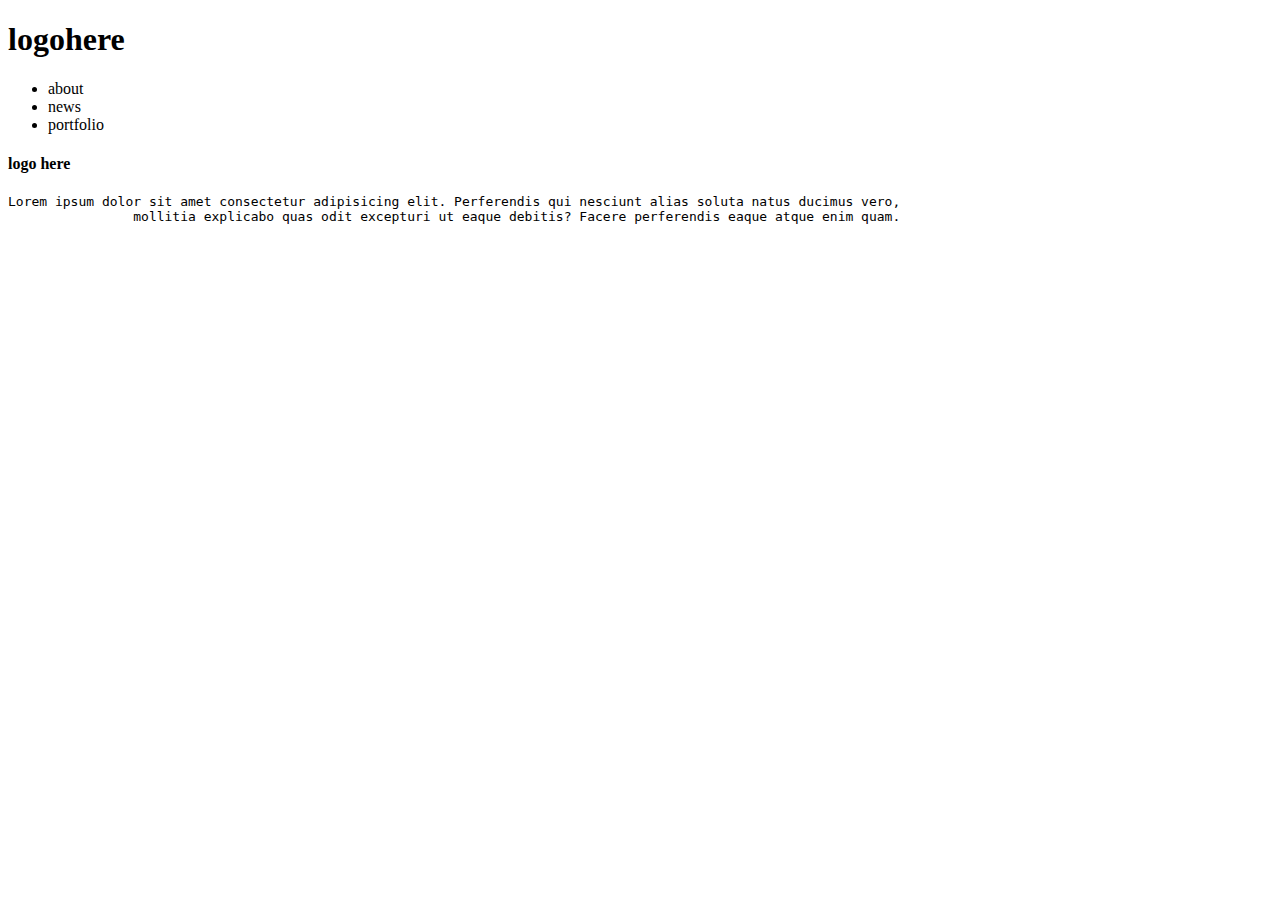
==== layout3.html @ 148a3513 "레이아웃 3작업" ====
<!DOCTYPE html>
<html lang="ko">
<head>
    <meta charset="UTF-8">
    <meta name="viewport" content="width=device-width, initial-scale=1.0">
    <title>layout3</title>
</head>
<body>
    <!-- 헤더탑 -->
    <div class="headertop">
        <div class="headertopgrid">
            <i></i>
        </div>
    </div>
    <!-- 헤더 -->
     <div class="header">
        <div class="headergrid">
            <h1>logohere</h1>
            <ul>
                <li>about</li>
                <li>news</li>
                <li>portfolio</li>
            </ul>
        </div>
     </div>
     <!-- 컨텐츠1 -->
     <div class="content cnt1">
        <div class="contentgrid">
            <div class="header"></div>
            <div class="section"></div>
        </div>
     </div>
     <!-- 컨텐츠2 -->
     <div class="content cnt2">
        <dic class="contentgrid">
            <div class="header"></div>
            <div class="section"></div>
        </dic>
     </div>
     <!-- 컨텐츠3 -->
    <div class="content cnt3">
        <dic class="contentgrid">
            <div class="header"></div>
            <div class="section"></div>
        </dic>
    </div>
     <!-- 푸터 -->
      <div class="footer">
        <div class="footergrid">
            <h4>logo here</h4>
            <pre>Lorem ipsum dolor sit amet consectetur adipisicing elit. Perferendis qui nesciunt alias soluta natus ducimus vero, 
                mollitia explicabo quas odit excepturi ut eaque debitis? Facere perferendis eaque atque enim quam.</pre>
        </div>
      </div>
</body>
</html>
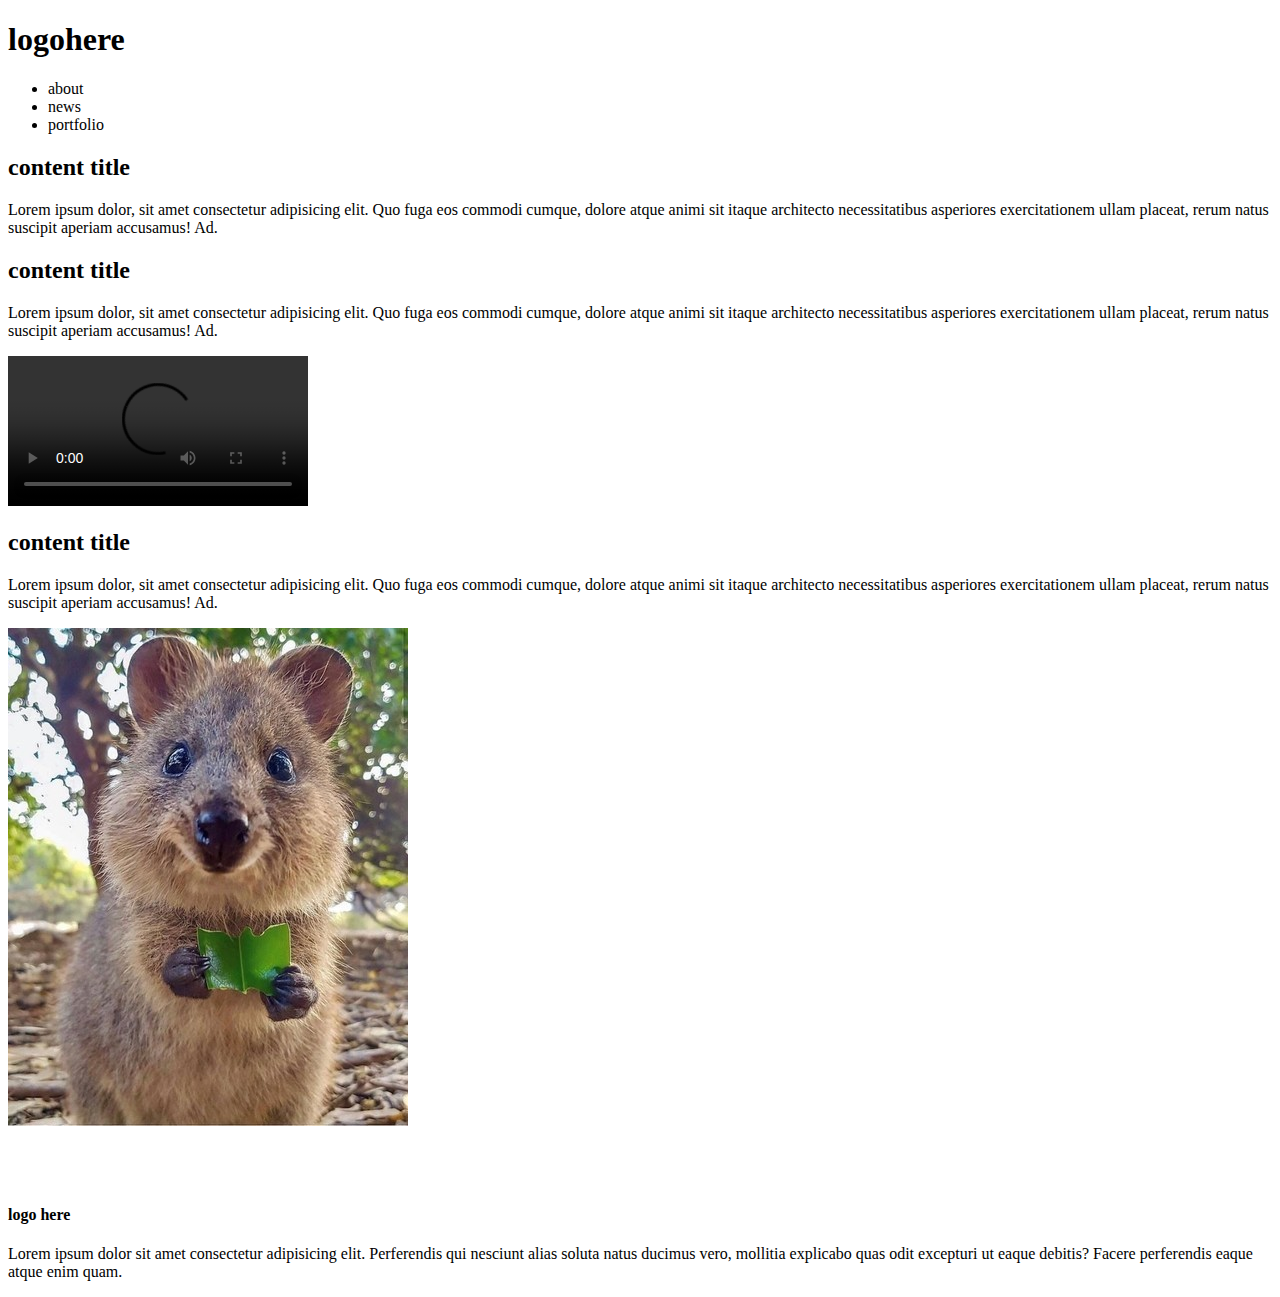
==== commit 7238c10a: "레이아웃 3작업" ====
--- a/layout3.html
+++ b/layout3.html
@@ -26,30 +26,67 @@
      <!-- 컨텐츠1 -->
      <div class="content cnt1">
         <div class="contentgrid">
-            <div class="header"></div>
-            <div class="section"></div>
+            <div class="header">
+                <h2>content title</h2>
+                <p>Lorem ipsum dolor, sit amet consectetur adipisicing elit. Quo fuga eos commodi cumque,
+                     dolore atque animi sit itaque architecto necessitatibus asperiores exercitationem ullam placeat, rerum natus suscipit aperiam accusamus! Ad.</p>
+            </div>
+            <div class="section">
+                <div class="arttop"></div>
+                <div class="artbottom"></div>
+            </div>
         </div>
      </div>
      <!-- 컨텐츠2 -->
      <div class="content cnt2">
         <dic class="contentgrid">
-            <div class="header"></div>
-            <div class="section"></div>
+            <div class="header">
+                <h2>content title</h2>
+                <p>Lorem ipsum dolor, sit amet consectetur adipisicing elit. Quo fuga eos commodi cumque,
+                     dolore atque animi sit itaque architecto necessitatibus asperiores exercitationem ullam placeat, rerum natus suscipit aperiam accusamus! Ad.</p>
+            </div>
+            <div class="section">
+                <div class="article"></div>
+                <video src="./images/232205_medium.mp4" controls>비디오에 대한 설명</video>
+                <div class="texts"></div>
+            </div>
         </dic>
      </div>
      <!-- 컨텐츠3 -->
     <div class="content cnt3">
         <dic class="contentgrid">
-            <div class="header"></div>
-            <div class="section"></div>
+            <div class="header">
+                <h2>content title</h2>
+                <p>Lorem ipsum dolor, sit amet consectetur adipisicing elit. Quo fuga eos commodi cumque,
+                     dolore atque animi sit itaque architecto necessitatibus asperiores exercitationem ullam placeat, rerum natus suscipit aperiam accusamus! Ad.</p>
+            </div>
+            <div class="section">
+                <div class="article">
+                    <img src="./images/쿼카.jpeg" alt="나뭇잎을 들고 있는 쿼카">
+                    <div class="texts"></div>
+                </div>
+                <div class="article">
+                    <img src="" alt="">
+                    <div class="texts"></div>
+                </div>
+                <div class="article">
+                    <img src="" alt="">
+                    <div class="texts"></div>
+                </div>
+                <div class="article">
+                    <img src="" alt="">
+                    <div class="texts"></div>
+                </div>
+            </div>
         </dic>
     </div>
      <!-- 푸터 -->
       <div class="footer">
         <div class="footergrid">
             <h4>logo here</h4>
-            <pre>Lorem ipsum dolor sit amet consectetur adipisicing elit. Perferendis qui nesciunt alias soluta natus ducimus vero, 
-                mollitia explicabo quas odit excepturi ut eaque debitis? Facere perferendis eaque atque enim quam.</pre>
+            <p>Lorem ipsum dolor sit amet consectetur adipisicing elit. Perferendis qui nesciunt alias soluta natus ducimus vero, 
+                mollitia explicabo quas odit excepturi ut eaque debitis? Facere perferendis eaque atque enim quam.</p>
+                <div class="sns"></div>
         </div>
       </div>
 </body>
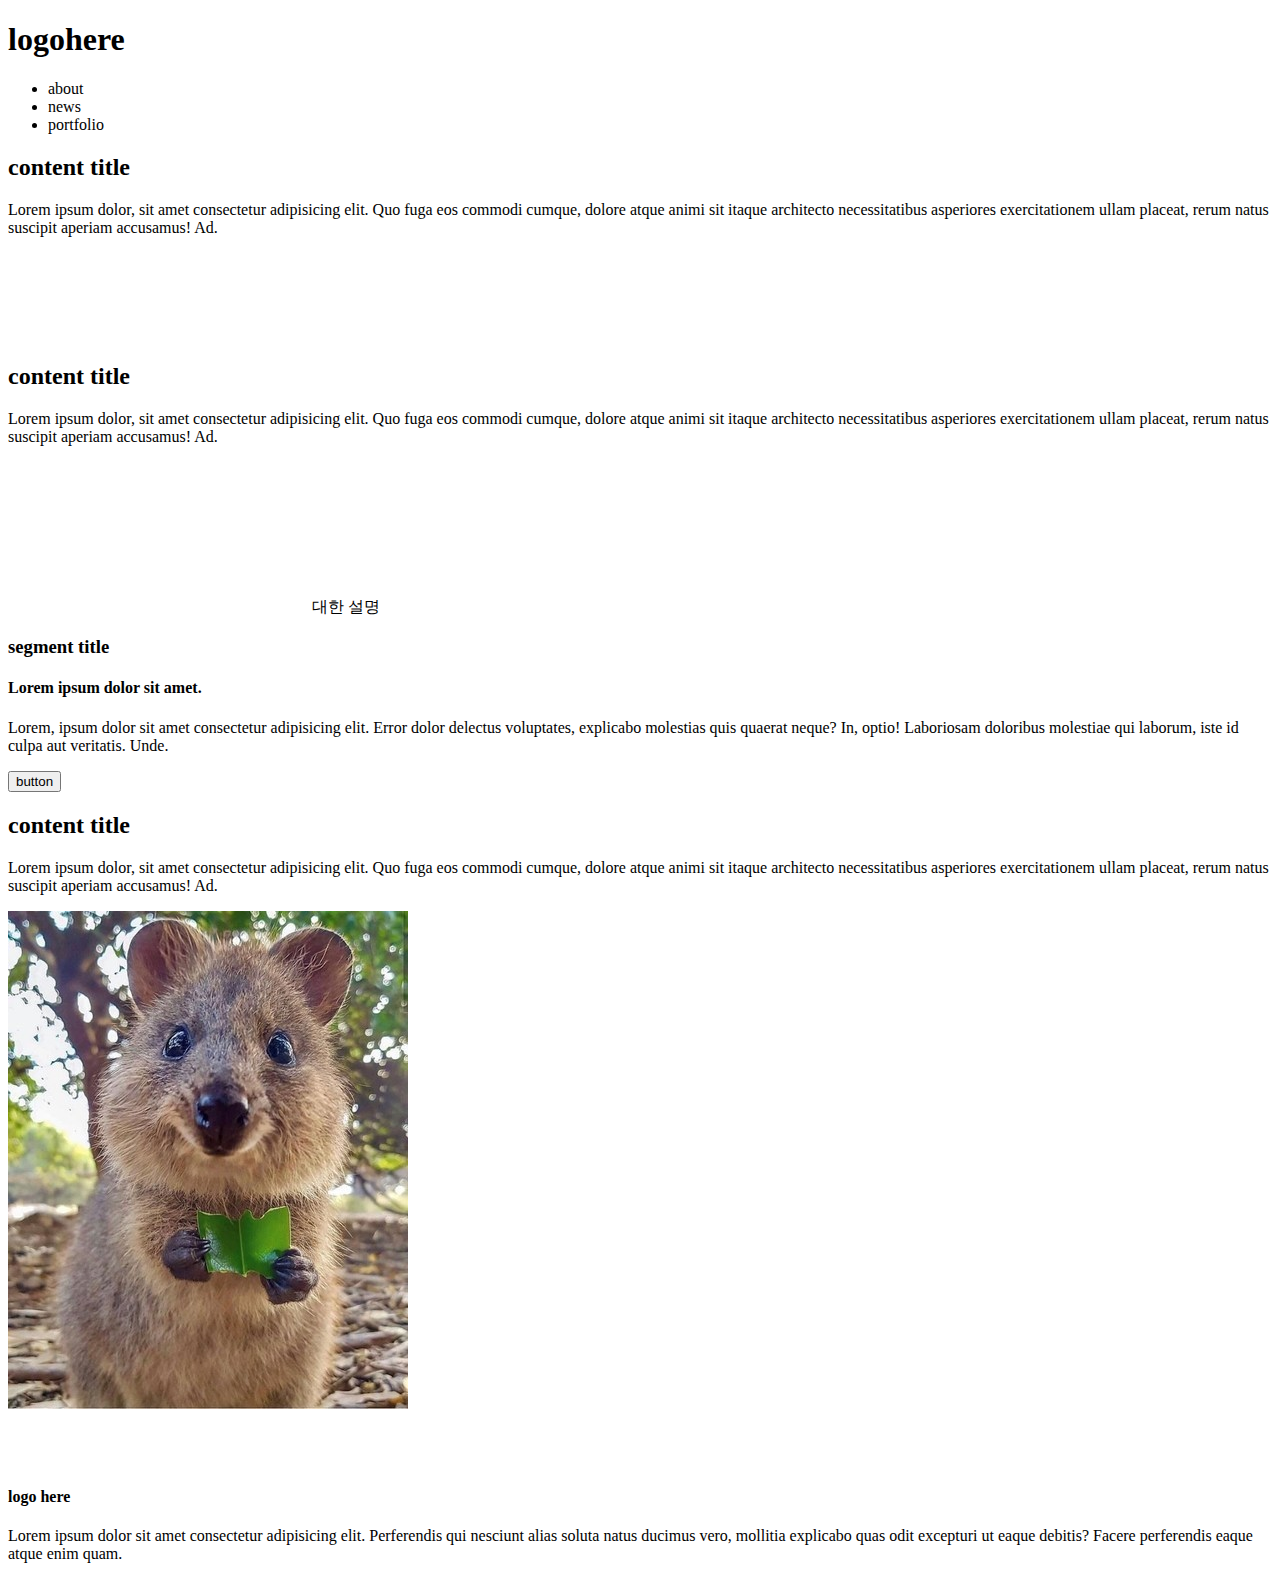
==== commit 274d5448: "레이아웃 3작업" ====
--- a/layout3.html
+++ b/layout3.html
@@ -32,8 +32,32 @@
                      dolore atque animi sit itaque architecto necessitatibus asperiores exercitationem ullam placeat, rerum natus suscipit aperiam accusamus! Ad.</p>
             </div>
             <div class="section">
-                <div class="arttop"></div>
-                <div class="artbottom"></div>
+                <div class="arttop">
+                    <div class="article">
+                        <img src="" alt="">
+                        <div class="texts"></div>
+                    </div>
+                    <div class="article">
+                        <img src="" alt="">
+                        <div class="texts"></div>
+                    </div>
+                </div>
+                <div class="artbottom">
+                    <div class="article">
+                        <div class="article">
+                            <img src="" alt="">
+                            <div class="texts"></div>
+                        </div>
+                        <div class="article">
+                            <img src="" alt="">
+                            <div class="texts"></div>
+                        </div>
+                        <div class="article">
+                            <img src="" alt="">
+                            <div class="texts"></div>
+                        </div>
+                    </div>
+                </div>
             </div>
         </div>
      </div>
@@ -47,8 +71,14 @@
             </div>
             <div class="section">
                 <div class="article"></div>
-                <video src="./images/232205_medium.mp4" controls>비디오에 대한 설명</video>
-                <div class="texts"></div>
+                <video src="./images/232205_medium.mp4" autoplay muted loop></video> 대한 설명</video>
+                <div class="texts">
+                    <h3>segment title</h3>
+                    <h4>Lorem ipsum dolor sit amet.</h4>
+                    <p>Lorem, ipsum dolor sit amet consectetur adipisicing elit. Error dolor delectus voluptates, 
+                        explicabo molestias quis quaerat neque? In, optio! Laboriosam doloribus molestiae qui laborum, iste id culpa aut veritatis. Unde.</p>
+                        <button>button</button>
+                </div>
             </div>
         </dic>
      </div>
@@ -86,7 +116,11 @@
             <h4>logo here</h4>
             <p>Lorem ipsum dolor sit amet consectetur adipisicing elit. Perferendis qui nesciunt alias soluta natus ducimus vero, 
                 mollitia explicabo quas odit excepturi ut eaque debitis? Facere perferendis eaque atque enim quam.</p>
-                <div class="sns"></div>
+                <div class="sns">
+                    <i></i>
+                    <i></i>
+                    <i></i>
+                </div>
         </div>
       </div>
 </body>
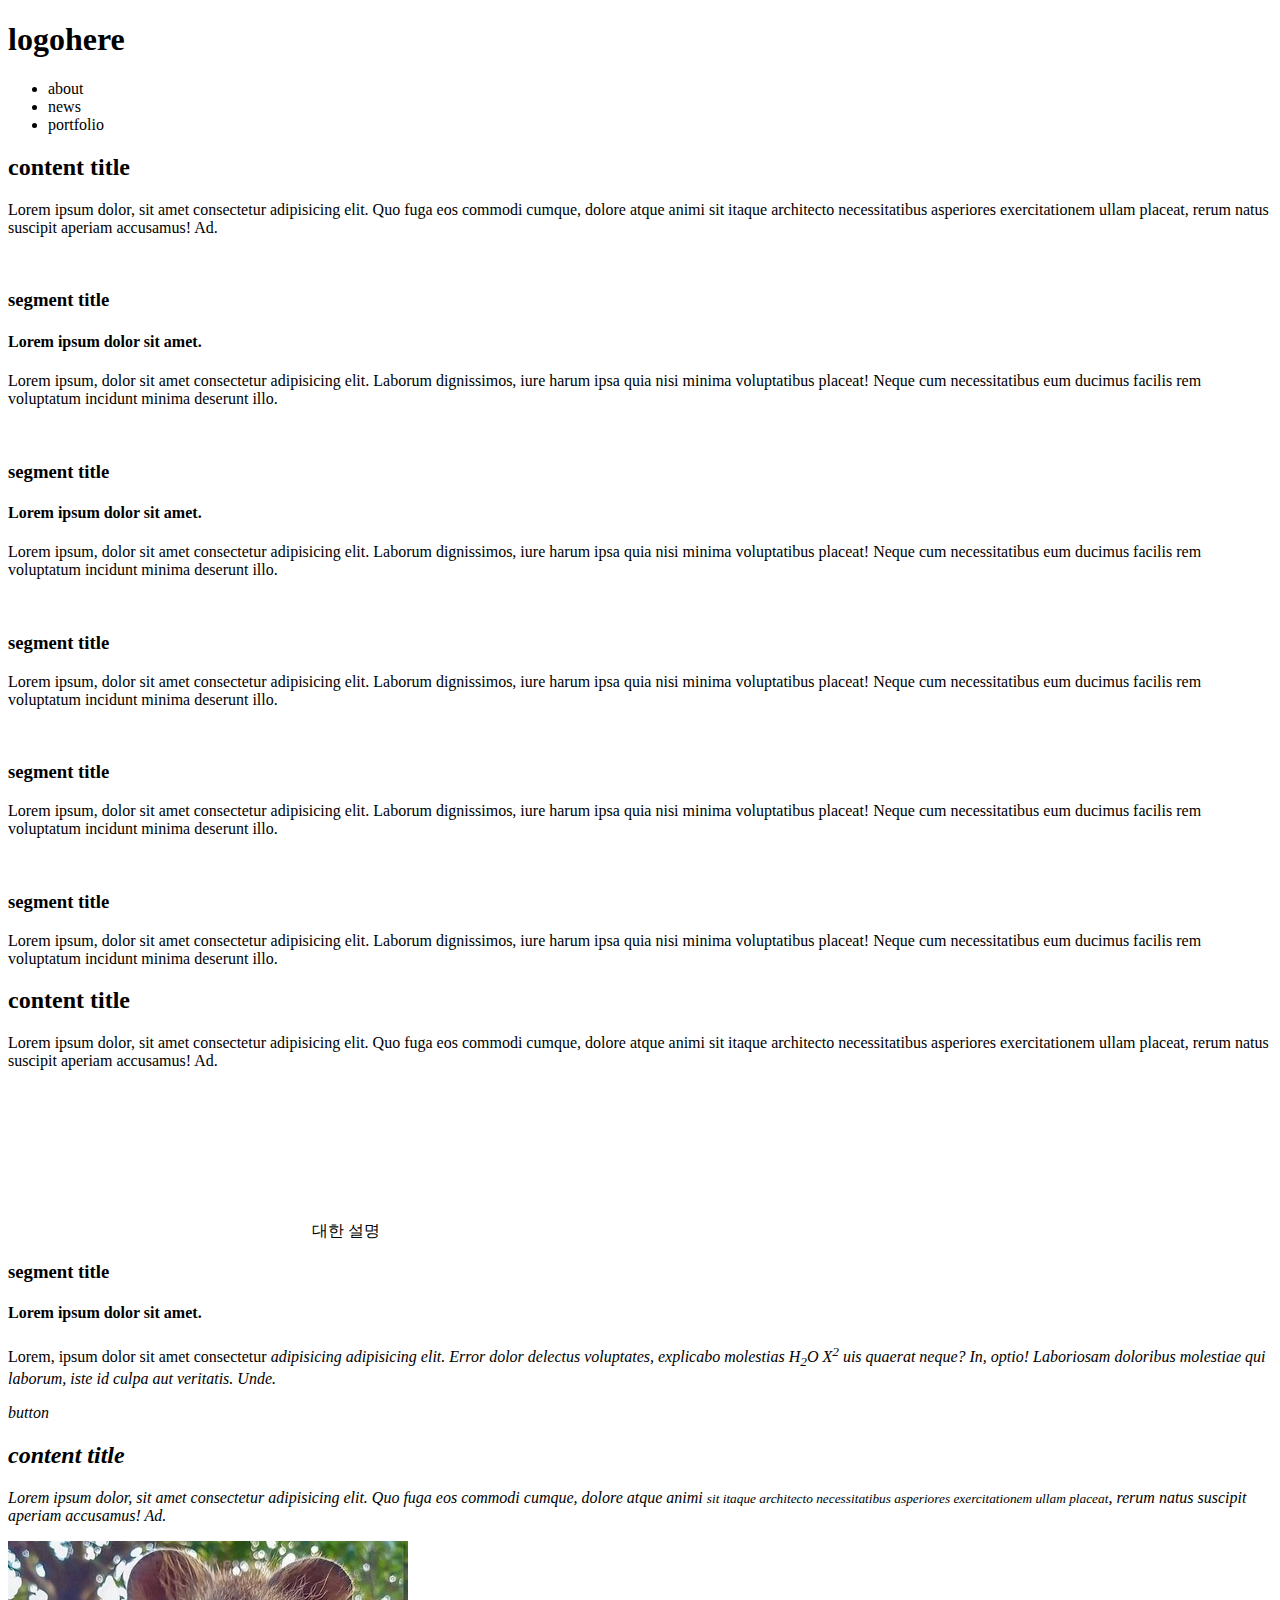
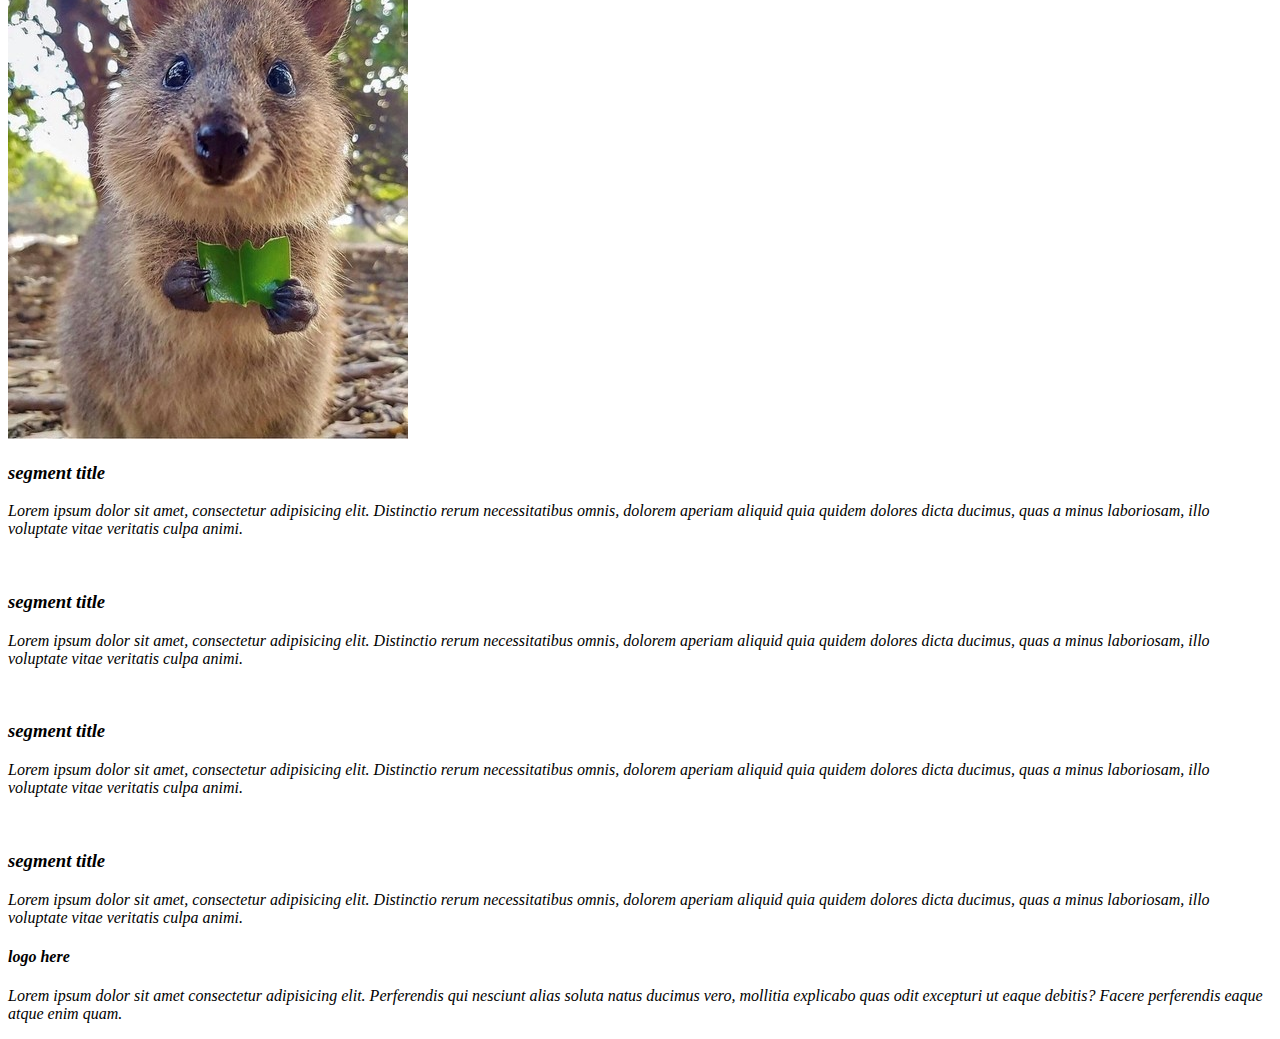
==== commit 6ed7b797: "레이아웃 3작업" ====
--- a/layout3.html
+++ b/layout3.html
@@ -4,6 +4,7 @@
     <meta charset="UTF-8">
     <meta name="viewport" content="width=device-width, initial-scale=1.0">
     <title>layout3</title>
+    <link rel="stylesheet" href="./css/layout3.css">
 </head>
 <body>
     <!-- 헤더탑 -->
@@ -35,26 +36,58 @@
                 <div class="arttop">
                     <div class="article">
                         <img src="" alt="">
-                        <div class="texts"></div>
+                        <div class="texts">
+                            <h3>segment title</h3>
+                            <h4>Lorem ipsum dolor sit amet.</h4>
+                            <p>Lorem ipsum, dolor sit amet consectetur adipisicing elit. Laborum dignissimos,
+                                 iure harum ipsa quia nisi minima voluptatibus placeat! Neque cum necessitatibus eum ducimus facilis rem voluptatum incidunt minima deserunt illo.</p>
+                                 <i></i>
+                                 <i></i>
+                        </div>
                     </div>
                     <div class="article">
                         <img src="" alt="">
-                        <div class="texts"></div>
+                        <div class="texts">
+                            <h3>segment title</h3>
+                            <h4>Lorem ipsum dolor sit amet.</h4>
+                            <p>Lorem ipsum, dolor sit amet consectetur adipisicing elit. Laborum dignissimos,
+                                 iure harum ipsa quia nisi minima voluptatibus placeat! Neque cum necessitatibus eum ducimus facilis rem voluptatum incidunt minima deserunt illo.</p>
+                                 <i></i>
+                                 <i></i>
+                        </div>
                     </div>
                 </div>
                 <div class="artbottom">
                     <div class="article">
                         <div class="article">
                             <img src="" alt="">
-                            <div class="texts"></div>
+                            <div class="texts">
+                                <h3>segment title</h3>
+                                <p>Lorem ipsum, dolor sit amet consectetur adipisicing elit. Laborum dignissimos,
+                                     iure harum ipsa quia nisi minima voluptatibus placeat! Neque cum necessitatibus eum ducimus facilis rem voluptatum incidunt minima deserunt illo.</p>
+                                     <i></i>
+                                     <i></i>
+                            </div>
                         </div>
                         <div class="article">
                             <img src="" alt="">
-                            <div class="texts"></div>
+                            <div class="texts">
+                                <h3>segment title</h3>
+                                <p>Lorem ipsum, dolor sit amet consectetur adipisicing elit. Laborum dignissimos,
+                                     iure harum ipsa quia nisi minima voluptatibus placeat! Neque cum necessitatibus eum ducimus facilis rem voluptatum incidunt minima deserunt illo.</p>
+                                     <i></i>
+                                     <i></i>
+                            </div>
                         </div>
                         <div class="article">
                             <img src="" alt="">
-                            <div class="texts"></div>
+                            <div class="texts">
+                                <h3>segment title</h3>
+                                <p>Lorem ipsum, dolor sit amet consectetur adipisicing elit. Laborum dignissimos,
+                                     iure harum ipsa quia nisi minima voluptatibus placeat! Neque cum necessitatibus eum ducimus facilis rem voluptatum incidunt minima deserunt illo.</p>
+                                     <i></i>
+                                     <i></i>
+                            </div>
                         </div>
                     </div>
                 </div>
@@ -75,9 +108,9 @@
                 <div class="texts">
                     <h3>segment title</h3>
                     <h4>Lorem ipsum dolor sit amet.</h4>
-                    <p>Lorem, ipsum dolor sit amet consectetur adipisicing elit. Error dolor delectus voluptates, 
-                        explicabo molestias quis quaerat neque? In, optio! Laboriosam doloribus molestiae qui laborum, iste id culpa aut veritatis. Unde.</p>
-                        <button>button</button>
+                    <p>Lorem, <span>ipsum</span> dolor sit amet consectetur <i>adipisicing</i> <em>adipisicing</> elit. Error dolor delectus voluptates, 
+                        explicabo molestias H<sub>2</sub>O    X<sup>2</sup>    uis quaerat neque? In, optio! Laboriosam doloribus molestiae qui laborum, iste id culpa aut veritatis. Unde.</p>
+                        <div class="button">button</div>
                 </div>
             </div>
         </dic>
@@ -88,24 +121,40 @@
             <div class="header">
                 <h2>content title</h2>
                 <p>Lorem ipsum dolor, sit amet consectetur adipisicing elit. Quo fuga eos commodi cumque,
-                     dolore atque animi sit itaque architecto necessitatibus asperiores exercitationem ullam placeat, rerum natus suscipit aperiam accusamus! Ad.</p>
+                     dolore atque animi <small>sit itaque architecto necessitatibus asperiores exercitationem ullam placeat</small>, rerum natus suscipit aperiam accusamus! Ad.</p>
             </div>
             <div class="section">
                 <div class="article">
                     <img src="./images/쿼카.jpeg" alt="나뭇잎을 들고 있는 쿼카">
-                    <div class="texts"></div>
+                    <div class="texts">
+                        <h3>segment title</h3>
+                        <p>Lorem ipsum dolor sit amet, consectetur adipisicing elit. Distinctio rerum necessitatibus omnis,
+                             dolorem aperiam aliquid quia quidem dolores dicta ducimus, quas a minus laboriosam, illo voluptate vitae veritatis culpa animi.</p>
+                    </div>
                 </div>
                 <div class="article">
                     <img src="" alt="">
-                    <div class="texts"></div>
+                    <div class="texts">
+                        <h3>segment title</h3>
+                        <p>Lorem ipsum dolor sit amet, consectetur adipisicing elit. Distinctio rerum necessitatibus omnis,
+                             dolorem aperiam aliquid quia quidem dolores dicta ducimus, quas a minus laboriosam, illo voluptate vitae veritatis culpa animi.</p>
+                    </div>
                 </div>
                 <div class="article">
                     <img src="" alt="">
-                    <div class="texts"></div>
+                    <div class="texts">
+                        <h3>segment title</h3>
+                        <p>Lorem ipsum dolor sit amet, consectetur adipisicing elit. Distinctio rerum necessitatibus omnis,
+                             dolorem aperiam aliquid quia quidem dolores dicta ducimus, quas a minus laboriosam, illo voluptate vitae veritatis culpa animi.</p>
+                    </div>
                 </div>
                 <div class="article">
                     <img src="" alt="">
-                    <div class="texts"></div>
+                    <div class="texts">
+                        <h3>segment title</h3>
+                        <p>Lorem ipsum dolor sit amet, consectetur adipisicing elit. Distinctio rerum necessitatibus omnis,
+                             dolorem aperiam aliquid quia quidem dolores dicta ducimus, quas a minus laboriosam, illo voluptate vitae veritatis culpa animi.</p>
+                    </div>
                 </div>
             </div>
         </dic>
--- a/css/layout3.css
+++ b/css/layout3.css
@@ -0,0 +1,28 @@
+/* 헤더탑 */
+div.hdrtop{}
+div.hdrtop>div.hdrtopgrid{}
+div.hdrtop>div.hdrtopgrid>i{}
+
+/* 헤더 */
+div.header{}
+div.header>div.headergrid{}
+div.header>div.headergrid>h1{}
+div.header>div.headergrid>ul{}
+div.header>div.headergrid>ul>li{}
+
+/* 컨텐츠1 */
+div.content.cnt1{}
+div.content.cnt1>div.contentgrid{}
+div.content.cnt1>div.contentgrid>div.header{}
+div.content.cnt1>div.contentgrid>div.header>h2{}
+div.content.cnt1>div.contentgrid>div.header>p{}
+div.content.cnt1>div.contentgrid>div.section{}
+div.content.cnt1>div.contentgrid>div.section>div.arttop{}
+div.content.cnt1>div.contentgrid>div.section>div.arttop>div.article{}
+div.content.cnt1>div.contentgrid>div.section>div.arttop>div.article>img{}
+div.content.cnt1>div.contentgrid>div.section>div.arttop>div.article>div.texts{}
+div.content.cnt1>div.contentgrid>div.section>div.arttop>div.article>div.texts>h3{}
+div.content.cnt1>div.contentgrid>div.section>div.arttop>div.article>div.texts>p{}
+div.content.cnt1>div.contentgrid>div.section>div.arttop>div.article>div.texts>div.icons{}
+div.content.cnt1>div.contentgrid>div.section>div.arttop>div.article>div.texts>div.icons>i{}
+div.content.cnt1>div.contentgrid>div.section>div.artbottom{}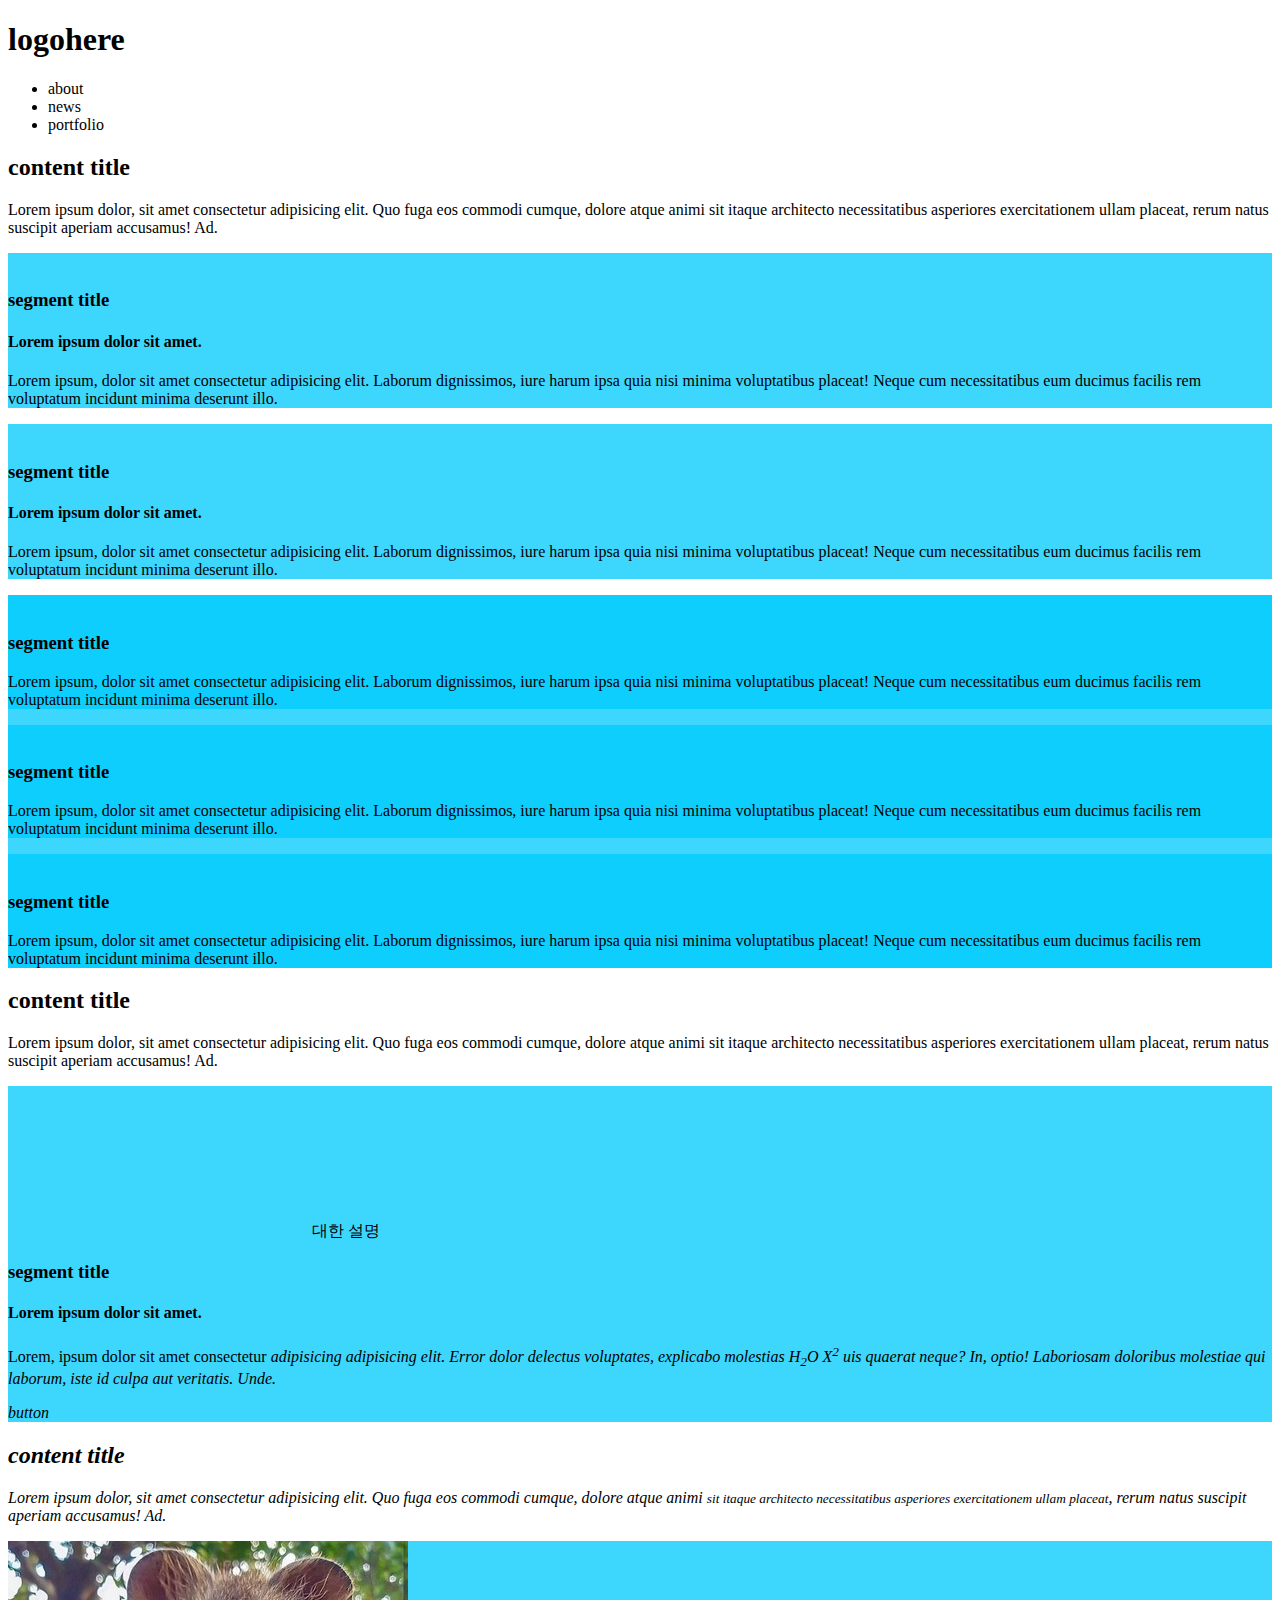
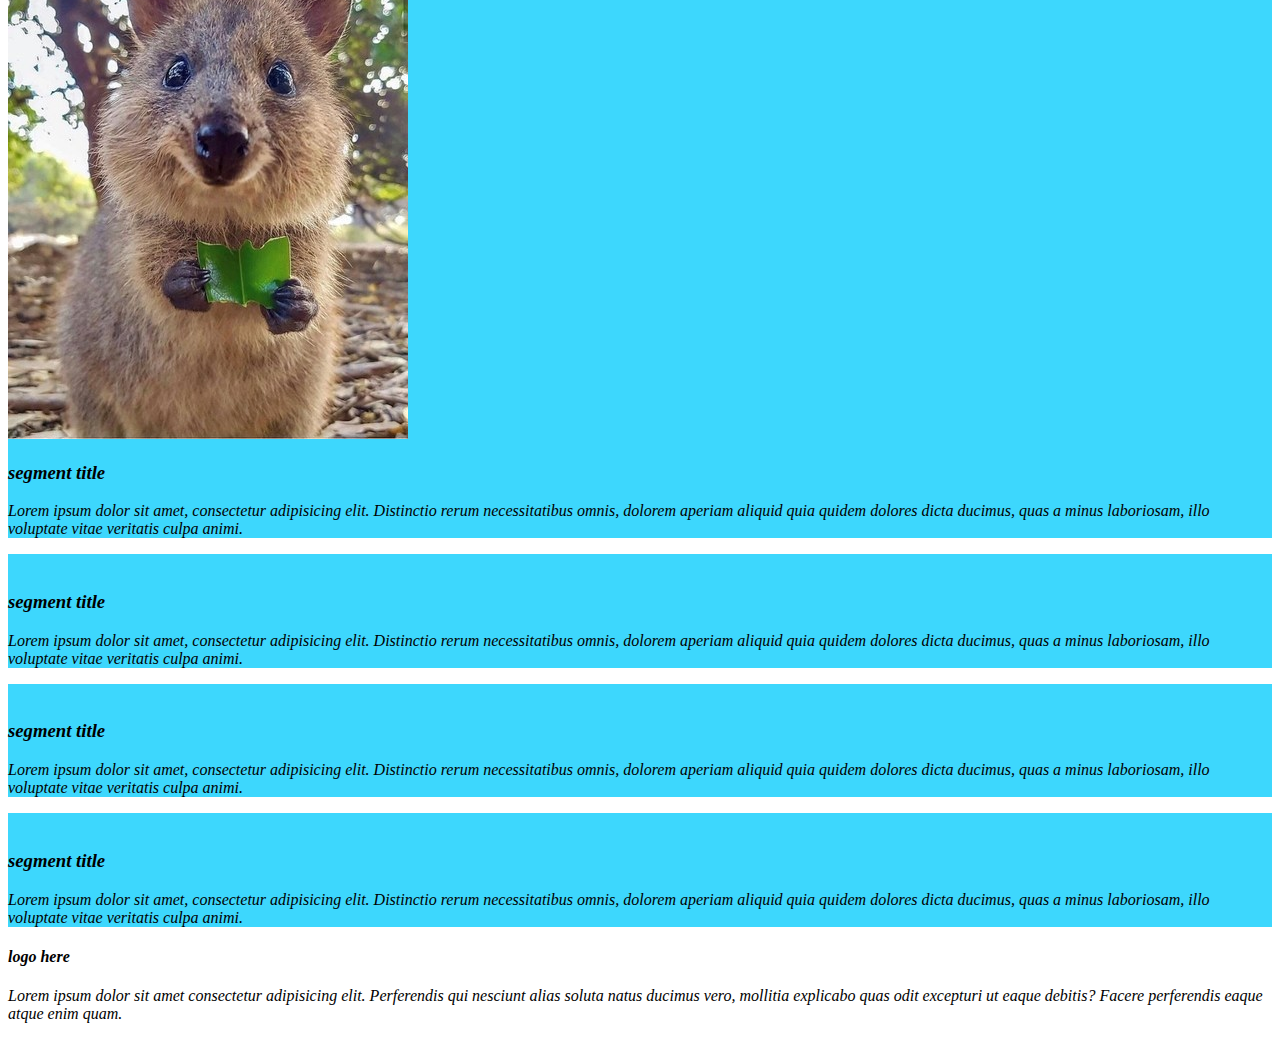
==== commit 5822f7c2: "커밋" ====
--- a/layout3.html
+++ b/layout3.html
@@ -1,11 +1,13 @@
 <!DOCTYPE html>
 <html lang="ko">
+
 <head>
     <meta charset="UTF-8">
     <meta name="viewport" content="width=device-width, initial-scale=1.0">
     <title>layout3</title>
     <link rel="stylesheet" href="./css/layout3.css">
 </head>
+
 <body>
     <!-- 헤더탑 -->
     <div class="headertop">
@@ -14,7 +16,7 @@
         </div>
     </div>
     <!-- 헤더 -->
-     <div class="header">
+    <div class="header">
         <div class="headergrid">
             <h1>logohere</h1>
             <ul>
@@ -23,14 +25,15 @@
                 <li>portfolio</li>
             </ul>
         </div>
-     </div>
-     <!-- 컨텐츠1 -->
-     <div class="content cnt1">
+    </div>
+    <!-- 컨텐츠1 -->
+    <div class="content cnt1">
         <div class="contentgrid">
             <div class="header">
                 <h2>content title</h2>
                 <p>Lorem ipsum dolor, sit amet consectetur adipisicing elit. Quo fuga eos commodi cumque,
-                     dolore atque animi sit itaque architecto necessitatibus asperiores exercitationem ullam placeat, rerum natus suscipit aperiam accusamus! Ad.</p>
+                    dolore atque animi sit itaque architecto necessitatibus asperiores exercitationem ullam placeat,
+                    rerum natus suscipit aperiam accusamus! Ad.</p>
             </div>
             <div class="section">
                 <div class="arttop">
@@ -40,9 +43,10 @@
                             <h3>segment title</h3>
                             <h4>Lorem ipsum dolor sit amet.</h4>
                             <p>Lorem ipsum, dolor sit amet consectetur adipisicing elit. Laborum dignissimos,
-                                 iure harum ipsa quia nisi minima voluptatibus placeat! Neque cum necessitatibus eum ducimus facilis rem voluptatum incidunt minima deserunt illo.</p>
-                                 <i></i>
-                                 <i></i>
+                                iure harum ipsa quia nisi minima voluptatibus placeat! Neque cum necessitatibus eum
+                                ducimus facilis rem voluptatum incidunt minima deserunt illo.</p>
+                            <i></i>
+                            <i></i>
                         </div>
                     </div>
                     <div class="article">
@@ -51,9 +55,10 @@
                             <h3>segment title</h3>
                             <h4>Lorem ipsum dolor sit amet.</h4>
                             <p>Lorem ipsum, dolor sit amet consectetur adipisicing elit. Laborum dignissimos,
-                                 iure harum ipsa quia nisi minima voluptatibus placeat! Neque cum necessitatibus eum ducimus facilis rem voluptatum incidunt minima deserunt illo.</p>
-                                 <i></i>
-                                 <i></i>
+                                iure harum ipsa quia nisi minima voluptatibus placeat! Neque cum necessitatibus eum
+                                ducimus facilis rem voluptatum incidunt minima deserunt illo.</p>
+                            <i></i>
+                            <i></i>
                         </div>
                     </div>
                 </div>
@@ -64,9 +69,10 @@
                             <div class="texts">
                                 <h3>segment title</h3>
                                 <p>Lorem ipsum, dolor sit amet consectetur adipisicing elit. Laborum dignissimos,
-                                     iure harum ipsa quia nisi minima voluptatibus placeat! Neque cum necessitatibus eum ducimus facilis rem voluptatum incidunt minima deserunt illo.</p>
-                                     <i></i>
-                                     <i></i>
+                                    iure harum ipsa quia nisi minima voluptatibus placeat! Neque cum necessitatibus eum
+                                    ducimus facilis rem voluptatum incidunt minima deserunt illo.</p>
+                                <i></i>
+                                <i></i>
                             </div>
                         </div>
                         <div class="article">
@@ -74,9 +80,10 @@
                             <div class="texts">
                                 <h3>segment title</h3>
                                 <p>Lorem ipsum, dolor sit amet consectetur adipisicing elit. Laborum dignissimos,
-                                     iure harum ipsa quia nisi minima voluptatibus placeat! Neque cum necessitatibus eum ducimus facilis rem voluptatum incidunt minima deserunt illo.</p>
-                                     <i></i>
-                                     <i></i>
+                                    iure harum ipsa quia nisi minima voluptatibus placeat! Neque cum necessitatibus eum
+                                    ducimus facilis rem voluptatum incidunt minima deserunt illo.</p>
+                                <i></i>
+                                <i></i>
                             </div>
                         </div>
                         <div class="article">
@@ -84,93 +91,109 @@
                             <div class="texts">
                                 <h3>segment title</h3>
                                 <p>Lorem ipsum, dolor sit amet consectetur adipisicing elit. Laborum dignissimos,
-                                     iure harum ipsa quia nisi minima voluptatibus placeat! Neque cum necessitatibus eum ducimus facilis rem voluptatum incidunt minima deserunt illo.</p>
-                                     <i></i>
-                                     <i></i>
+                                    iure harum ipsa quia nisi minima voluptatibus placeat! Neque cum necessitatibus eum
+                                    ducimus facilis rem voluptatum incidunt minima deserunt illo.</p>
+                                <i></i>
+                                <i></i>
                             </div>
                         </div>
                     </div>
                 </div>
             </div>
         </div>
-     </div>
-     <!-- 컨텐츠2 -->
-     <div class="content cnt2">
-        <dic class="contentgrid">
+    </div>
+    <!-- 컨텐츠2 -->
+    <div class="content cnt2">
+        <div class="contentgrid">
             <div class="header">
                 <h2>content title</h2>
                 <p>Lorem ipsum dolor, sit amet consectetur adipisicing elit. Quo fuga eos commodi cumque,
-                     dolore atque animi sit itaque architecto necessitatibus asperiores exercitationem ullam placeat, rerum natus suscipit aperiam accusamus! Ad.</p>
+                    dolore atque animi sit itaque architecto necessitatibus asperiores exercitationem ullam placeat,
+                    rerum natus suscipit aperiam accusamus! Ad.</p>
             </div>
             <div class="section">
-                <div class="article"></div>
-                <video src="./images/232205_medium.mp4" autoplay muted loop></video> 대한 설명</video>
-                <div class="texts">
-                    <h3>segment title</h3>
-                    <h4>Lorem ipsum dolor sit amet.</h4>
-                    <p>Lorem, <span>ipsum</span> dolor sit amet consectetur <i>adipisicing</i> <em>adipisicing</> elit. Error dolor delectus voluptates, 
-                        explicabo molestias H<sub>2</sub>O    X<sup>2</sup>    uis quaerat neque? In, optio! Laboriosam doloribus molestiae qui laborum, iste id culpa aut veritatis. Unde.</p>
+                <div class="article">
+                    <video src="./images/232205_medium.mp4" autoplay muted loop></video> 대한 설명</video>
+                    <div class="texts">
+                        <h3>segment title</h3>
+                        <h4>Lorem ipsum dolor sit amet.</h4>
+                        <p>Lorem, <span>ipsum</span> dolor sit amet consectetur <i>adipisicing</i> <em>adipisicing</>
+                                elit. Error dolor delectus voluptates,
+                                explicabo molestias H<sub>2</sub>O X<sup>2</sup> uis quaerat neque? In, optio!
+                                Laboriosam doloribus molestiae qui laborum, iste id culpa aut veritatis. Unde.</p>
                         <div class="button">button</div>
+                    </div>
                 </div>
             </div>
-        </dic>
-     </div>
-     <!-- 컨텐츠3 -->
+        </div>
+    </div>
+    <!-- 컨텐츠3 -->
     <div class="content cnt3">
-        <dic class="contentgrid">
+        <div class="contentgrid">
             <div class="header">
                 <h2>content title</h2>
                 <p>Lorem ipsum dolor, sit amet consectetur adipisicing elit. Quo fuga eos commodi cumque,
-                     dolore atque animi <small>sit itaque architecto necessitatibus asperiores exercitationem ullam placeat</small>, rerum natus suscipit aperiam accusamus! Ad.</p>
+                    dolore atque animi <small>sit itaque architecto necessitatibus asperiores exercitationem ullam
+                        placeat</small>, rerum natus suscipit aperiam accusamus! Ad.</p>
             </div>
             <div class="section">
                 <div class="article">
                     <img src="./images/쿼카.jpeg" alt="나뭇잎을 들고 있는 쿼카">
                     <div class="texts">
                         <h3>segment title</h3>
-                        <p>Lorem ipsum dolor sit amet, consectetur adipisicing elit. Distinctio rerum necessitatibus omnis,
-                             dolorem aperiam aliquid quia quidem dolores dicta ducimus, quas a minus laboriosam, illo voluptate vitae veritatis culpa animi.</p>
+                        <p>Lorem ipsum dolor sit amet, consectetur adipisicing elit. Distinctio rerum necessitatibus
+                            omnis,
+                            dolorem aperiam aliquid quia quidem dolores dicta ducimus, quas a minus laboriosam, illo
+                            voluptate vitae veritatis culpa animi.</p>
                     </div>
                 </div>
                 <div class="article">
                     <img src="" alt="">
                     <div class="texts">
                         <h3>segment title</h3>
-                        <p>Lorem ipsum dolor sit amet, consectetur adipisicing elit. Distinctio rerum necessitatibus omnis,
-                             dolorem aperiam aliquid quia quidem dolores dicta ducimus, quas a minus laboriosam, illo voluptate vitae veritatis culpa animi.</p>
+                        <p>Lorem ipsum dolor sit amet, consectetur adipisicing elit. Distinctio rerum necessitatibus
+                            omnis,
+                            dolorem aperiam aliquid quia quidem dolores dicta ducimus, quas a minus laboriosam, illo
+                            voluptate vitae veritatis culpa animi.</p>
                     </div>
                 </div>
                 <div class="article">
                     <img src="" alt="">
                     <div class="texts">
                         <h3>segment title</h3>
-                        <p>Lorem ipsum dolor sit amet, consectetur adipisicing elit. Distinctio rerum necessitatibus omnis,
-                             dolorem aperiam aliquid quia quidem dolores dicta ducimus, quas a minus laboriosam, illo voluptate vitae veritatis culpa animi.</p>
+                        <p>Lorem ipsum dolor sit amet, consectetur adipisicing elit. Distinctio rerum necessitatibus
+                            omnis,
+                            dolorem aperiam aliquid quia quidem dolores dicta ducimus, quas a minus laboriosam, illo
+                            voluptate vitae veritatis culpa animi.</p>
                     </div>
                 </div>
                 <div class="article">
                     <img src="" alt="">
                     <div class="texts">
                         <h3>segment title</h3>
-                        <p>Lorem ipsum dolor sit amet, consectetur adipisicing elit. Distinctio rerum necessitatibus omnis,
-                             dolorem aperiam aliquid quia quidem dolores dicta ducimus, quas a minus laboriosam, illo voluptate vitae veritatis culpa animi.</p>
+                        <p>Lorem ipsum dolor sit amet, consectetur adipisicing elit. Distinctio rerum necessitatibus
+                            omnis,
+                            dolorem aperiam aliquid quia quidem dolores dicta ducimus, quas a minus laboriosam, illo
+                            voluptate vitae veritatis culpa animi.</p>
                     </div>
                 </div>
             </div>
-        </dic>
+        </div>
     </div>
-     <!-- 푸터 -->
-      <div class="footer">
+    <!-- 푸터 -->
+    <div class="footer">
         <div class="footergrid">
             <h4>logo here</h4>
-            <p>Lorem ipsum dolor sit amet consectetur adipisicing elit. Perferendis qui nesciunt alias soluta natus ducimus vero, 
+            <p>Lorem ipsum dolor sit amet consectetur adipisicing elit. Perferendis qui nesciunt alias soluta natus
+                ducimus vero,
                 mollitia explicabo quas odit excepturi ut eaque debitis? Facere perferendis eaque atque enim quam.</p>
-                <div class="sns">
-                    <i></i>
-                    <i></i>
-                    <i></i>
-                </div>
+            <div class="sns">
+                <i></i>
+                <i></i>
+                <i></i>
+            </div>
         </div>
-      </div>
+    </div>
 </body>
+
 </html>--- a/css/layout3.css
+++ b/css/layout3.css
@@ -9,6 +9,24 @@
 div.header>div.headergrid>h1{}
 div.header>div.headergrid>ul{}
 div.header>div.headergrid>ul>li{}
+
+
+ /* 공통: 구조가 겹치는 태그들을 전체적으로 한번씩 선택해 줍니다
+  이유: 한번에 공통적으로 수정할 스타일을 위해서 */
+  div.content{}
+  div.content>div.contentgrid{}
+  div.content>div.contentgrid>div.header{}
+  div.content>div.contentgrid>div.header>h2{}
+  div.content>div.contentgrid>div.section{
+    background-color: rgb(255, 255, 255);
+  }
+  div.content>div.contentgrid>div.section div.article{background-color: #00cafcc2;}
+  div.content>div.contentgrid>div.section>div.article>img{}
+  div.content>div.contentgrid>div.section>div.article>div.texts{}
+  div.content>div.contentgrid>div.section>div.article>div.texts>h3{}
+  div.content>div.contentgrid>div.section>div.article>div.texts>h4{}
+  div.content>div.contentgrid>div.section>div.article>div.texts>p{}
+
 
 /* 컨텐츠1 */
 div.content.cnt1{}
@@ -25,4 +43,41 @@
 div.content.cnt1>div.contentgrid>div.section>div.arttop>div.article>div.texts>p{}
 div.content.cnt1>div.contentgrid>div.section>div.arttop>div.article>div.texts>div.icons{}
 div.content.cnt1>div.contentgrid>div.section>div.arttop>div.article>div.texts>div.icons>i{}
-div.content.cnt1>div.contentgrid>div.section>div.artbottom{}+div.content.cnt1>div.contentgrid>div.section>div.artbottom{}
+div.content.cnt1>div.contentgrid>div.section>div.artbottom>div.article{}
+div.content.cnt1>div.contentgrid>div.section>div.artbottom>div.article>img{}
+div.content.cnt1>div.contentgrid>div.section>div.artbottom>div.article>div.texts{}
+div.content.cnt1>div.contentgrid>div.section>div.artbottom>div.article>div.texts>h3{}
+div.content.cnt1>div.contentgrid>div.section>div.artbottom>div.article>div.texts>p{}
+div.content.cnt1>div.contentgrid>div.section>div.artbottom>div.article>div.texts>div.icons{}
+div.content.cnt1>div.contentgrid>div.section>div.artbottom>div.article>div.texts>div.icons>i{}
+
+/* 컨텐츠2 */
+div.content.cnt2{}
+div.content.cnt2>div.contentgrid{}
+div.content.cnt2>div.contentgrid>div.header{}
+div.content.cnt2>div.contentgrid>div.header>h2{}
+div.content.cnt2>div.contentgrid>div.header>p{}
+div.content.cnt2>div.contentgrid>div.section{}
+div.content.cnt2>div.contentgrid>div.section>div.article{}
+div.content.cnt2>div.contentgrid>div.section>div.article>video{}
+div.content.cnt2>div.contentgrid>div.section>div.article>div.texts{}
+div.content.cnt2>div.contentgrid>div.section>div.article>div.texts>h3{}
+div.content.cnt2>div.contentgrid>div.section>div.article>div.texts>p{}
+div.content.cnt2>div.contentgrid>div.section>div.article>div.texts>div.button{}
+
+/* 컨텐츠3 */
+div.content.cnt3{}
+div.content.cnt3>div.contentgrid{}
+div.content.cnt3>div.contentgrid>div.header{}
+div.content.cnt3>div.contentgrid>div.header{}
+div.content.cnt3>div.contentgrid>div.header>h2{}
+div.content.cnt3>div.contentgrid>div.header>p{}
+div.content.cnt3>div.contentgrid>div.section{}
+div.content.cnt3>div.contentgrid>div.section>div.article{}
+div.content.cnt3>div.contentgrid>div.section>div.article>img{}
+div.content.cnt3>div.contentgrid>div.section>div.article>div.texts{}
+div.content.cnt3>div.contentgrid>div.section>div.article>div.texts>h3{}
+div.content.cnt3>div.contentgrid>div.section>div.article>div.texts>p{}
+
+ 